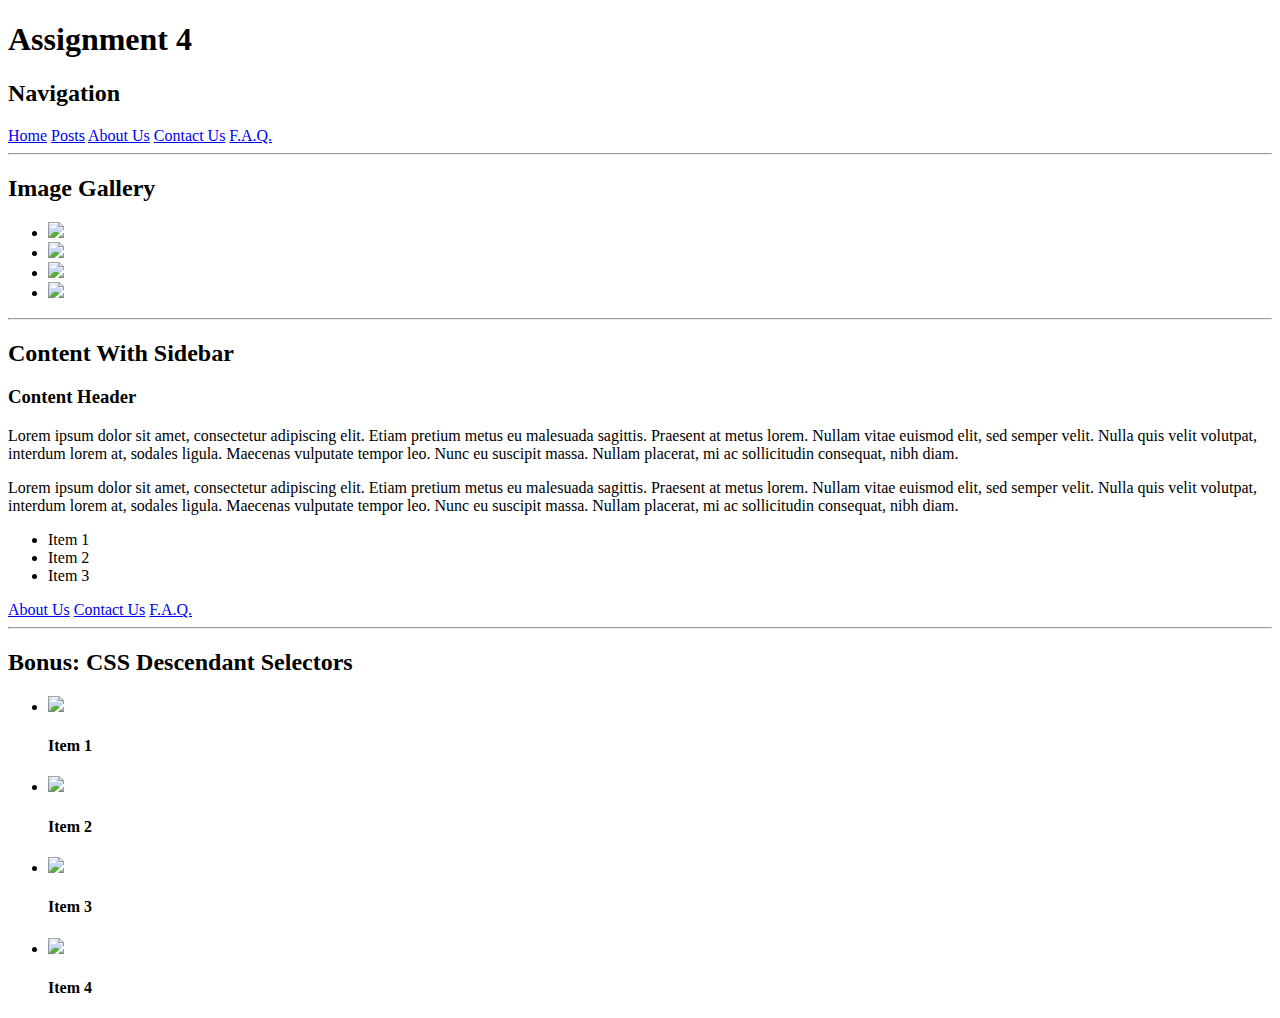
==== Assignment4/index.html @ 5e3fec26 "Merge remote-tracking branch 'uagc-it-readiness/master'" ====
<!doctype html>
<html>

<head>
	<title>Assignment 4</title>
	<link rel="stylesheet" href="styles/main.css">
</head>

<body>
	<h1>Assignment 4</h1>

	<h2>Navigation</h2>
	<div class="navigation">
		<a href="#" class="navigation-link">Home</a>
		<a href="#" class="navigation-link">Posts</a>
		<a href="#" class="navigation-link">About Us</a>
		<a href="#" class="navigation-link">Contact Us</a>
		<a href="#" class="navigation-link">F.A.Q.</a>
	</div>
	<hr />
	<h2>Image Gallery</h2>
	<ul class="image-list">
		<li class="gallery-image"><img src="http://placehold.it/200x200" /></li>
		<li class="gallery-image"><img src="http://placehold.it/200x200" /></li>
		<li class="gallery-image"><img src="http://placehold.it/200x200" /></li>
		<li class="gallery-image"><img src="http://placehold.it/200x200" /></li>
	</ul>

	<hr />
	<h2>Content With Sidebar</h2>
	<div class="main-content">
		<h3>Content Header</h3>
		<p>
			Lorem ipsum dolor sit amet, consectetur adipiscing elit. Etiam pretium metus eu malesuada sagittis. Praesent at metus lorem.
			Nullam vitae euismod elit, sed semper velit. Nulla quis velit volutpat, interdum lorem at, sodales ligula. Maecenas vulputate
			tempor leo. Nunc eu suscipit massa. Nullam placerat, mi ac sollicitudin consequat, nibh diam.
		</p>
		<p>
			Lorem ipsum dolor sit amet, consectetur adipiscing elit. Etiam pretium metus eu malesuada sagittis. Praesent at metus lorem.
			Nullam vitae euismod elit, sed semper velit. Nulla quis velit volutpat, interdum lorem at, sodales ligula. Maecenas vulputate
			tempor leo. Nunc eu suscipit massa. Nullam placerat, mi ac sollicitudin consequat, nibh diam.
		</p>
	</div>
	<div class="side-bar">
		<ul>
			<li>Item 1</li>
			<li>Item 2</li>
			<li>Item 3</li>
		</ul>
	</div>
	<div class="content-footer">
		<a href="#">About Us</a>
		<a href="#">Contact Us</a>
		<a href="#">F.A.Q.</a>
	</div>

	<hr />
    <h2>Bonus: CSS Descendant Selectors</h2>

	<ul class="image-list2">
		<li><img src="http://placehold.it/200x200" />
			<h4>Item 1</h4>
		</li>
		<li><img src="http://placehold.it/200x200" />
			<h4>Item 2</h4>
		</li>
		<li><img src="http://placehold.it/200x200" />
			<h4>Item 3</h4>
		</li>
		<li><img src="http://placehold.it/200x200" />
			<h4>Item 4</h4>
		</li>
	</ul>




</body>

</html>
---- Assignment4/styles/main.css ----

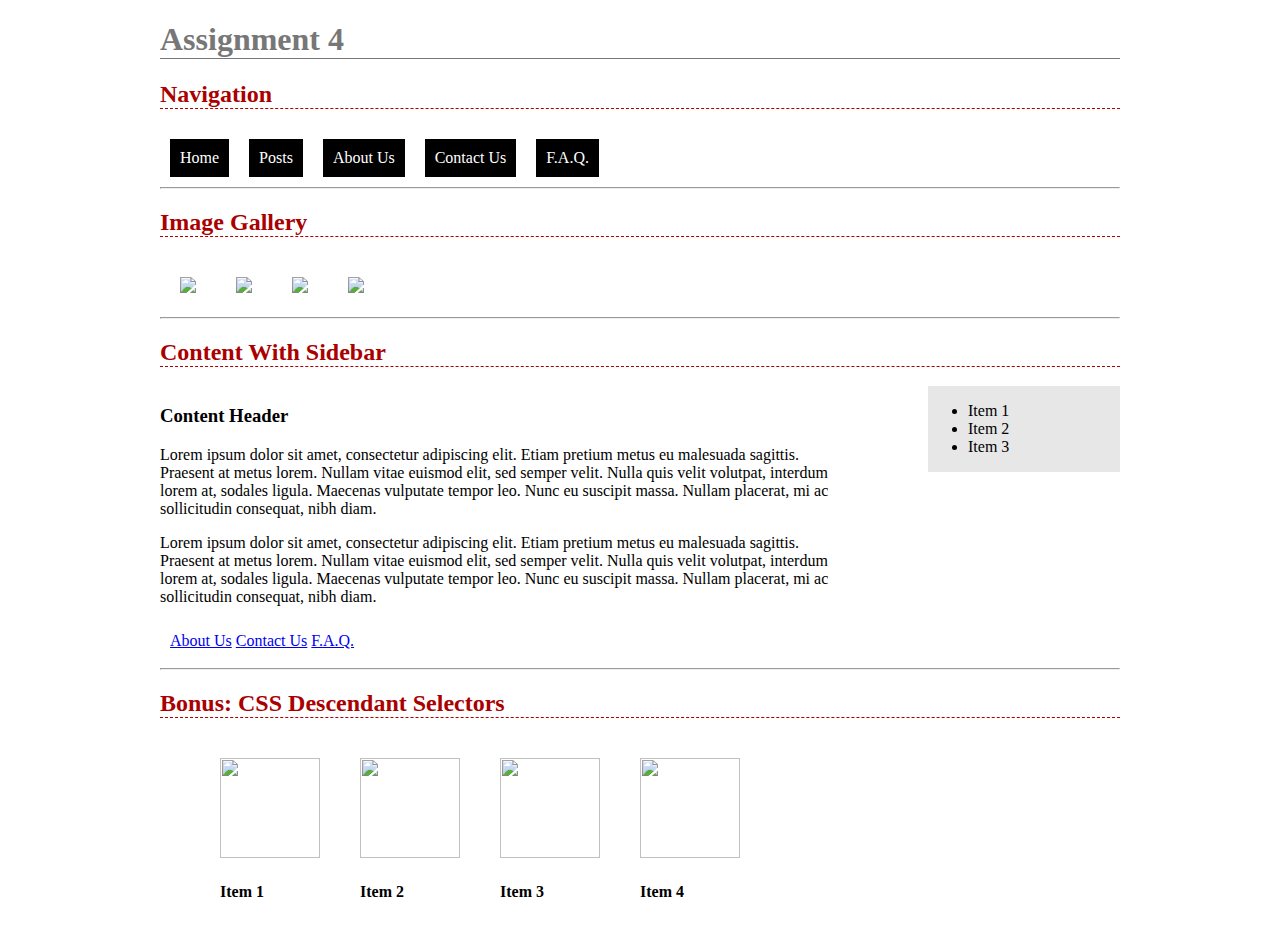
==== commit 92ff959c: "assignment4" ====
--- a/Assignment4/index.html
+++ b/Assignment4/index.html
@@ -77,4 +77,4 @@
 
 </body>
 
-</html>+</html>
--- a/Assignment4/styles/main.css
+++ b/Assignment4/styles/main.css
@@ -1 +1,14 @@
-
+body{width:960px;margin:20px auto}
+h1{color:#777777;border-bottom:1px solid}
+h2{color:#aa0000;border-bottom:1px dashed}
+hr{clear:both;}
+.navigation-link{background:#000000;color:#ffffff; display:block; float:left; margin:10px; padding:10px;text-decoration:none}
+.image-list{list-style:none; margin:0px; padding:0px;}
+.gallery-image{float:left;margin:10px; padding:10px;}
+.main-content{float:left;width:70%}
+.side-bar{background: #e7e7e7;float: right; width:20%}
+.content-footer{border-width: 1px solid #000000;clear: both;padding: 10px}
+.image-list2{margin:0px;pading:0px;list-style: none;}
+.image-list2 li{float:left;margin:10px;padding:10px}
+.image-list2 img{height: 100px;width: 100px}
+.image-list2 h4{align-items: center}
